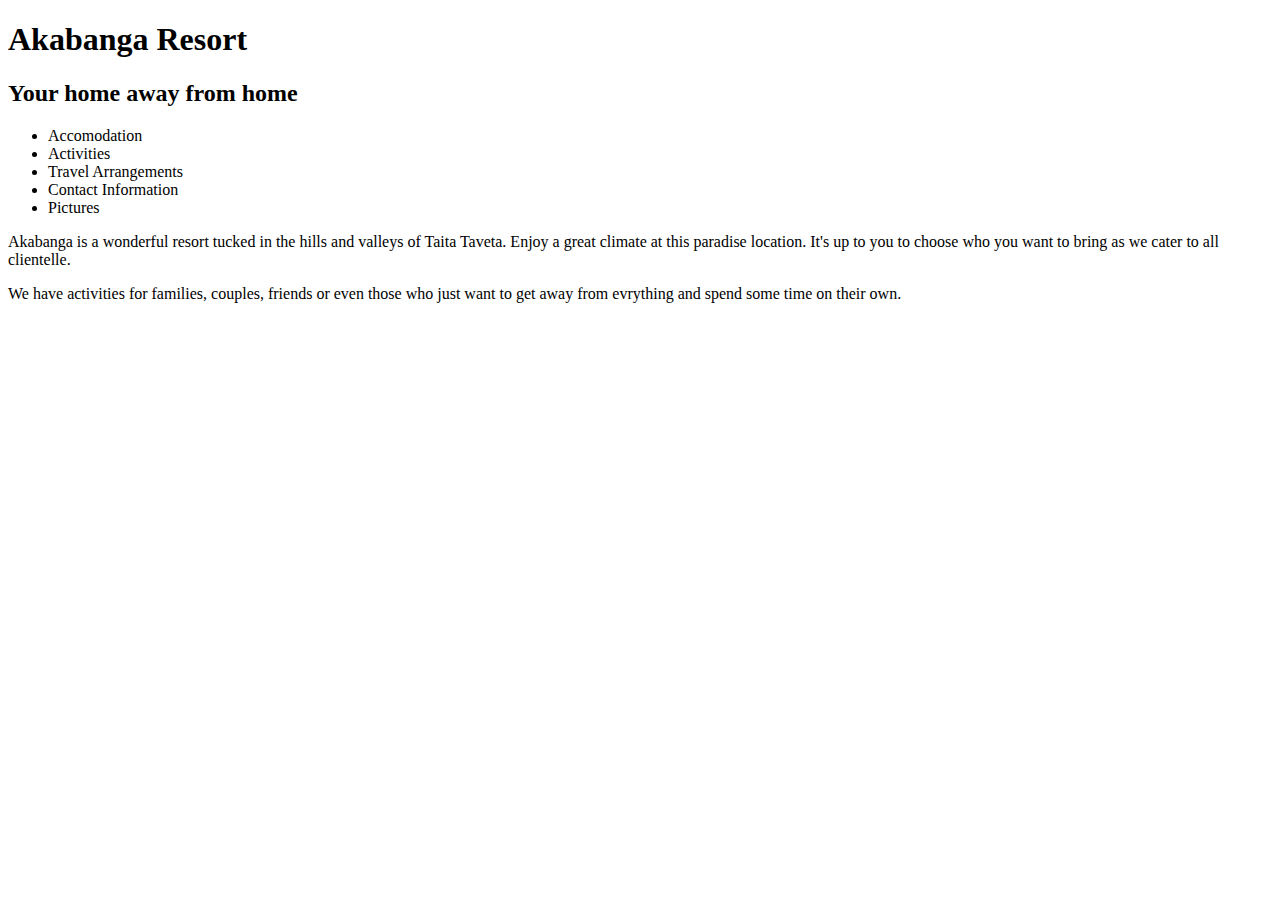
==== index.html @ a56347d4 "add initial structure of home page" ====
<!DOCTYPE html>
<html>
  <head>
    <title>Resort Website</title>
    <link href="css/styles.css" rel="stylesheet" type="text/css">
  </head>

  <body>
    <h1>Akabanga Resort</h1>
    <h2>Your home away from home</h2>
    <ul>
      <li>Accomodation</li>
      <li>Activities</li>
      <li>Travel Arrangements</li>
      <li>Contact Information</li>
      <li>Pictures</li>
    </ul>
    <p>Akabanga is a wonderful resort tucked in the hills and valleys of Taita Taveta. Enjoy a great climate 
      at this paradise location. It's up to you to choose who you want to bring as we cater to all clientelle.
    </p>
    <p>We have activities for families, couples, friends or even those who just want to get away from evrything
      and spend some time on their own.
    </p>
  </body>
</html>
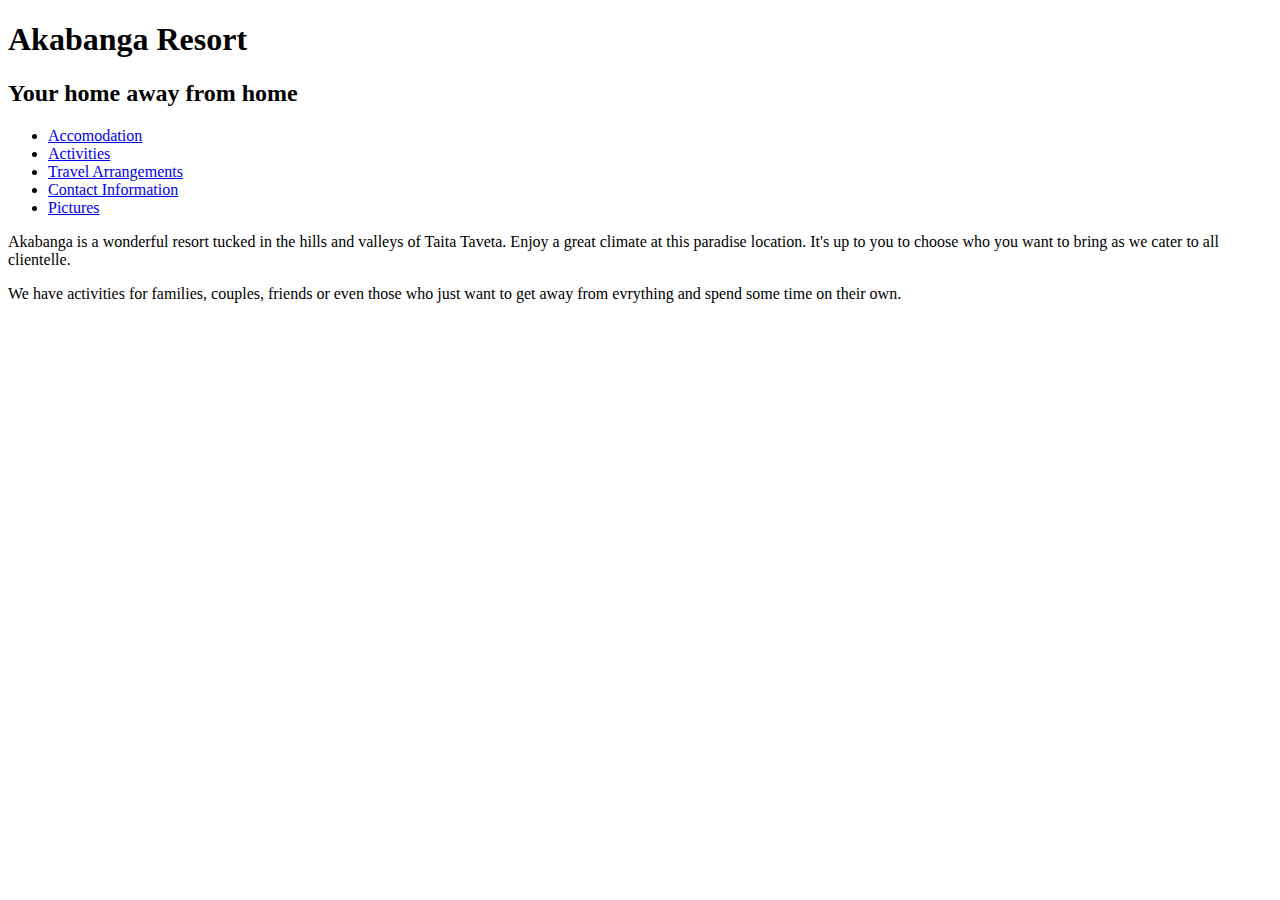
==== commit cb55fb9e: "add links to other html pages" ====
--- a/index.html
+++ b/index.html
@@ -9,11 +9,11 @@
     <h1>Akabanga Resort</h1>
     <h2>Your home away from home</h2>
     <ul>
-      <li>Accomodation</li>
-      <li>Activities</li>
-      <li>Travel Arrangements</li>
-      <li>Contact Information</li>
-      <li>Pictures</li>
+      <li><a href="accommodation.html">Accomodation</a></li>
+      <li><a href="activities.html">Activities</a></li>
+      <li><a href="travel-arrangements.html">Travel Arrangements</a></li>
+      <li><a href="contact-information.html">Contact Information</a></li>
+      <li><a href="pictures.html">Pictures</a></li>
     </ul>
     <p>Akabanga is a wonderful resort tucked in the hills and valleys of Taita Taveta. Enjoy a great climate 
       at this paradise location. It's up to you to choose who you want to bring as we cater to all clientelle.
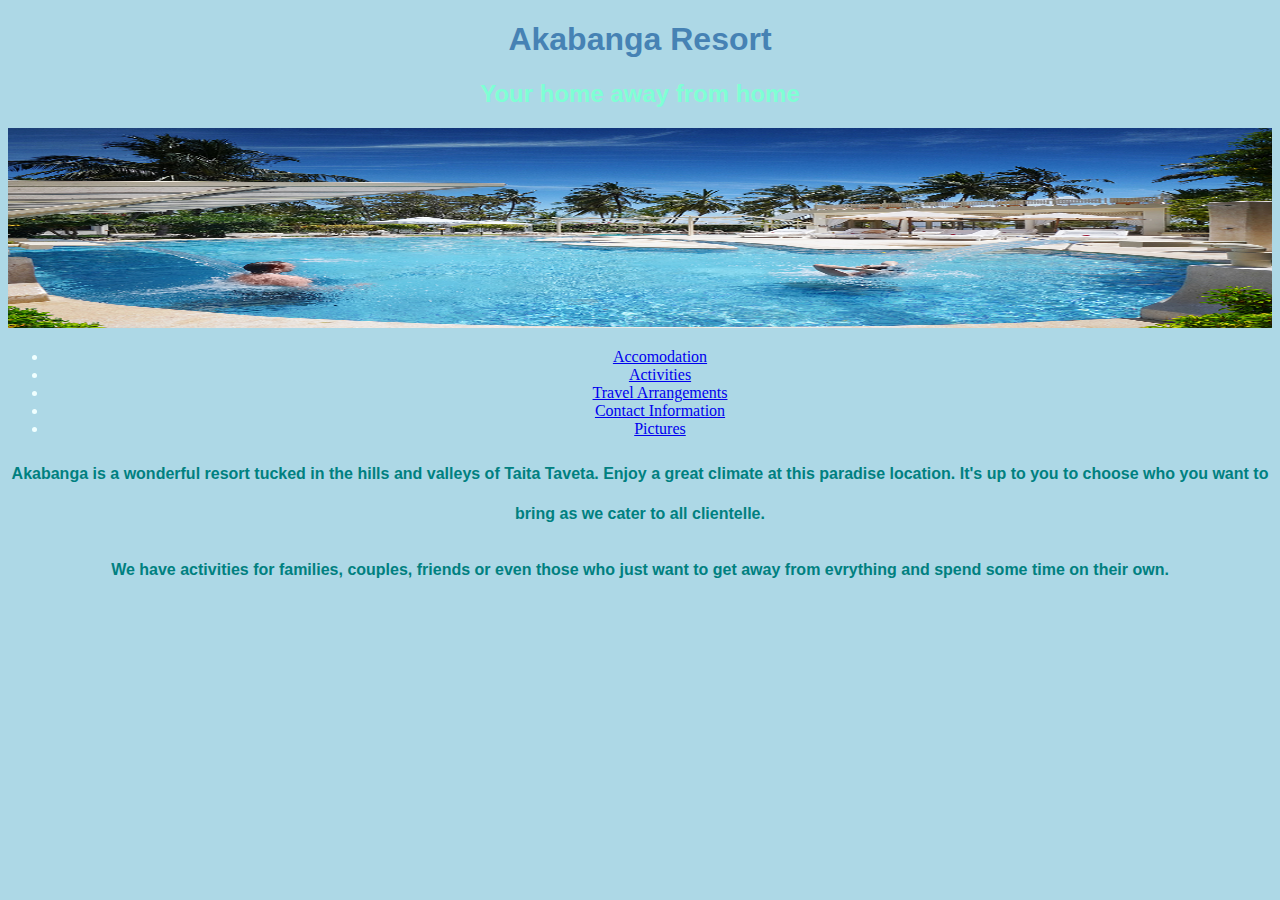
==== commit 2f8f294d: "completed html pages" ====
--- a/index.html
+++ b/index.html
@@ -8,6 +8,7 @@
   <body>
     <h1>Akabanga Resort</h1>
     <h2>Your home away from home</h2>
+    <img src="images/resort1.jpg" alt="beach image">
     <ul>
       <li><a href="accommodation.html">Accomodation</a></li>
       <li><a href="activities.html">Activities</a></li>
--- a/css/styles.css
+++ b/css/styles.css
@@ -0,0 +1,32 @@
+body {
+  font-family: sans-serif;
+  background-color: lightblue;
+}
+
+h1 {
+  text-align: center;
+  color: steelblue;
+}
+
+h2 {
+  text-align: center;
+  color: aquamarine;
+}
+
+ul {
+  color: azure;
+  font-family: fantasy;
+  text-align: center;
+}
+
+p {
+  font-weight: bold;
+  text-align: center;
+  line-height: 2.5;
+  color:teal;
+}
+
+img {
+  height: 200px;
+  width: 100%;
+}